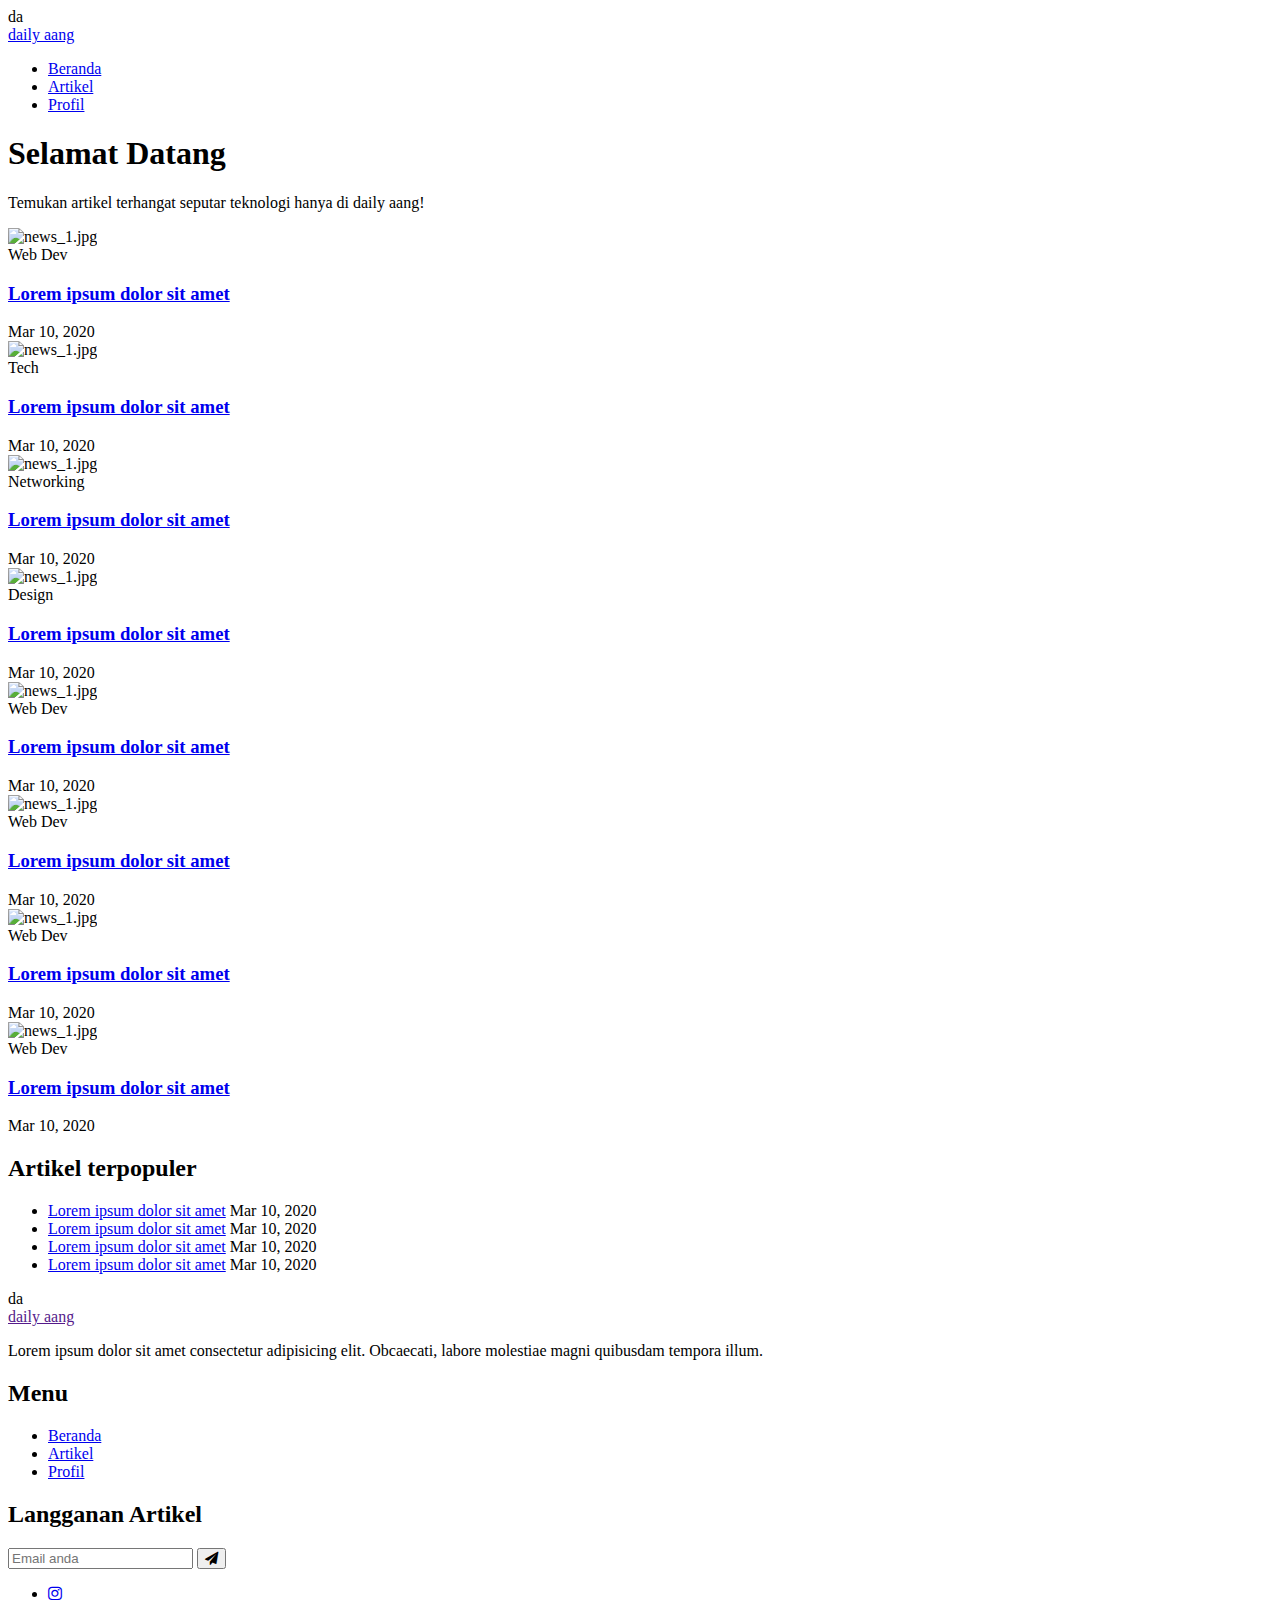
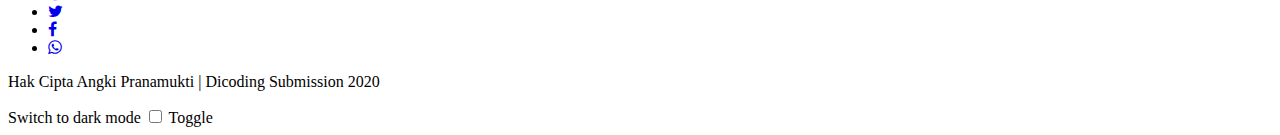
==== index.html @ bca81625 "fix link footer nav" ====
<!DOCTYPE html>
<html lang="en">

<head>
    <meta charset="UTF-8">
    <meta name="viewport" content="width=device-width, initial-scale=1.0">
    <link rel="shortcut icon" href="img/logo.png">
    <link rel="stylesheet" href="css/style.css">
    <link href="https://stackpath.bootstrapcdn.com/font-awesome/4.7.0/css/font-awesome.min.css" rel="stylesheet" integrity="sha384-wvfXpqpZZVQGK6TAh5PVlGOfQNHSoD2xbE+QkPxCAFlNEevoEH3Sl0sibVcOQVnN" crossorigin="anonymous">

    <title>Submission Angki</title>
</head>

<body>

    <header>
        <div class="container">
            <div id="header-brand">
                <div class="logo-text">
                    da
                </div>
                <a href="index.html">daily<span id="aang"> aang</span></a>
            </div>
            <nav>
                <ul>
                    <li><a href="index.html" id="active">Beranda</a></li>
                    <li><a href="article.html">Artikel</a></li>
                    <li><a href="profile.html">Profil</a></li>
                </ul>
                <div class="clear"></div>
            </nav>
        </div>
    </header>
    <div class="banner">
        <div class="filter-banner"></div>
        <div class="container">
            <div class="banner-content">
                <h1>Selamat Datang</h1>
                <p>Temukan artikel terhangat seputar teknologi hanya di daily aang!</p>
                <!-- Scroll down animation -->
                <div class="scroll-down2"></div>
            </div>
        </div>
    </div>
    <main>
        <div class="container">
            <div id="content">
                <div class="wrapper">
                    <article class="card">
                        <div class="card-img-wrapper">
                            <img src="img/news_1.jpg" alt="news_1.jpg">
                        </div>
                        <div class="card-body">
                            <div class="article-cat">
                                Web Dev
                            </div>
                            <div class="card-content">
                                <h3>
                                    <a href="single.html" class="article-link">
                                        Lorem ipsum dolor sit amet
                                    </a>
                                </h3>
                                <span class="date">Mar 10, 2020</span>
                            </div>
                        </div>
                    </article>
                    <article class="card">
                        <div class="card-img-wrapper">
                            <img src="img/news_1.jpg" alt="news_1.jpg">
                        </div>
                        <div class="card-body">
                            <div class="article-cat">
                                Tech
                            </div>
                            <div class="card-content">
                                <h3>
                                    <a href="single.html" class="article-link">
                                        Lorem ipsum dolor sit amet
                                    </a>
                                </h3>
                                <span class="date">Mar 10, 2020</span>
                            </div>
                        </div>
                    </article>
                    <article class="card">
                        <div class="card-img-wrapper">
                            <img src="img/news_1.jpg" alt="news_1.jpg">
                        </div>
                        <div class="card-body">
                            <div class="article-cat">
                                Networking
                            </div>
                            <div class="card-content">
                                <h3>
                                    <a href="single.html" class="article-link">
                                        Lorem ipsum dolor sit amet
                                    </a>
                                </h3>
                                <span class="date">Mar 10, 2020</span>
                            </div>
                        </div>
                    </article>
                    <article class="card">
                        <div class="card-img-wrapper">
                            <img src="img/news_1.jpg" alt="news_1.jpg">
                        </div>
                        <div class="card-body">
                            <div class="article-cat">
                                Design
                            </div>
                            <div class="card-content">
                                <h3>
                                    <a href="single.html" class="article-link">
                                        Lorem ipsum dolor sit amet
                                    </a>
                                </h3>
                                <span class="date">Mar 10, 2020</span>
                            </div>
                        </div>
                    </article>
                    <article class="card">
                        <div class="card-img-wrapper">
                            <img src="img/news_1.jpg" alt="news_1.jpg">
                        </div>
                        <div class="card-body">
                            <div class="article-cat">
                                Web Dev
                            </div>
                            <div class="card-content">
                                <h3>
                                    <a href="single.html" class="article-link">
                                        Lorem ipsum dolor sit amet
                                    </a>
                                </h3>
                                <span class="date">Mar 10, 2020</span>
                            </div>
                        </div>
                    </article>
                    <article class="card">
                        <div class="card-img-wrapper">
                            <img src="img/news_1.jpg" alt="news_1.jpg">
                        </div>
                        <div class="card-body">
                            <div class="article-cat">
                                Web Dev
                            </div>
                            <div class="card-content">
                                <h3>
                                    <a href="single.html" class="article-link">
                                        Lorem ipsum dolor sit amet
                                    </a>
                                </h3>
                                <span class="date">Mar 10, 2020</span>
                            </div>
                        </div>
                    </article>
                    <article class="card">
                        <div class="card-img-wrapper">
                            <img src="img/news_1.jpg" alt="news_1.jpg">
                        </div>
                        <div class="card-body">
                            <div class="article-cat">
                                Web Dev
                            </div>
                            <div class="card-content">
                                <h3>
                                    <a href="single.html" class="article-link">
                                        Lorem ipsum dolor sit amet
                                    </a>
                                </h3>
                                <span class="date">Mar 10, 2020</span>
                            </div>
                        </div>
                    </article>
                    <article class="card">
                        <div class="card-img-wrapper">
                            <img src="img/news_1.jpg" alt="news_1.jpg">
                        </div>
                        <div class="card-body">
                            <div class="article-cat">
                                Web Dev
                            </div>
                            <div class="card-content">
                                <h3>
                                    <a href="single.html" class="article-link">
                                        Lorem ipsum dolor sit amet
                                    </a>
                                </h3>
                                <span class="date">Mar 10, 2020</span>
                            </div>
                        </div>
                    </article>
                </div>
            </div>
            <aside>
                <div class=" card ">
                    <div class="heading ">
                        <div class="vert-line "></div>
                        <h2>Artikel terpopuler</h2>
                    </div>
                    <ul>
                        <li>
                            <a href="single.html">Lorem ipsum dolor sit amet</a>
                            <span class="date">Mar 10, 2020</span>
                        </li>
                        <li>
                            <a href="single.html">Lorem ipsum dolor sit amet</a>
                            <span class="date">Mar 10, 2020</span>
                        </li>
                        <li>
                            <a href="single.html">Lorem ipsum dolor sit amet</a>
                            <span class="date">Mar 10, 2020</span>
                        </li>
                        <li>
                            <a href="single.html">Lorem ipsum dolor sit amet</a>
                            <span class="date">Mar 10, 2020</span>
                        </li>
                    </ul>
                </div>
            </aside>
        </div>
    </main>
    <footer>
        <div class="container">
            <div class="block-footer">
                <div class="logo-text">
                    da
                </div>
                <a href="">daily<span id="aang"> aang</span></a>
                <p>
                    Lorem ipsum dolor sit amet consectetur adipisicing elit. Obcaecati, labore molestiae magni quibusdam tempora illum.
                </p>
            </div>
            <div class="block-footer">
                <h2>Menu</h2>
                <ul>
                    <li><a href="index.html">Beranda</a></li>
                    <li><a href="article.html">Artikel</a></li>
                    <li><a href="profile.html">Profil</a></li>
                </ul>
            </div>
            <div class="block-footer">
                <h2>
                    Langganan Artikel
                </h2>
                <form action="">
                    <input type="text" placeholder="Email anda">
                    <button type="submit">
                        <i class="fa fa-paper-plane"></i>
                    </button>
                </form>
                <ul id="menu-socmed">
                    <li>
                        <a href="https://www.instagram.com/ini_aang/"><i class="fa fa-instagram"></i></a>
                    </li>
                    <li>
                        <a href="https://twitter.com/swengkie"><i class="fa fa-twitter"></i></a>
                    </li>
                    <li>
                        <a href="https://web.facebook.com/swengkie88/"><i class="fa fa-facebook"></i></a>
                    </li>
                    <li>
                        <a href="https://api.whatsapp.com/send?phone=6283867843497&text=Halo%20Angki!"><i class="fa fa-whatsapp"></i></a>
                    </li>
                </ul>
            </div>
        </div>
        <div class="container" id="copy">
            <p>
                Hak Cipta Angki Pranamukti | Dicoding Submission 2020
            </p>
        </div>
    </footer>
    <div class="dark-mode-switcher">
        <span>Switch to dark mode</span>
        <input class="container_toggle" type="checkbox" id="switch" name="mode">
        <label for="switch">Toggle</label>
    </div>
    <script src="js/main.js"></script>
</body>

</html>
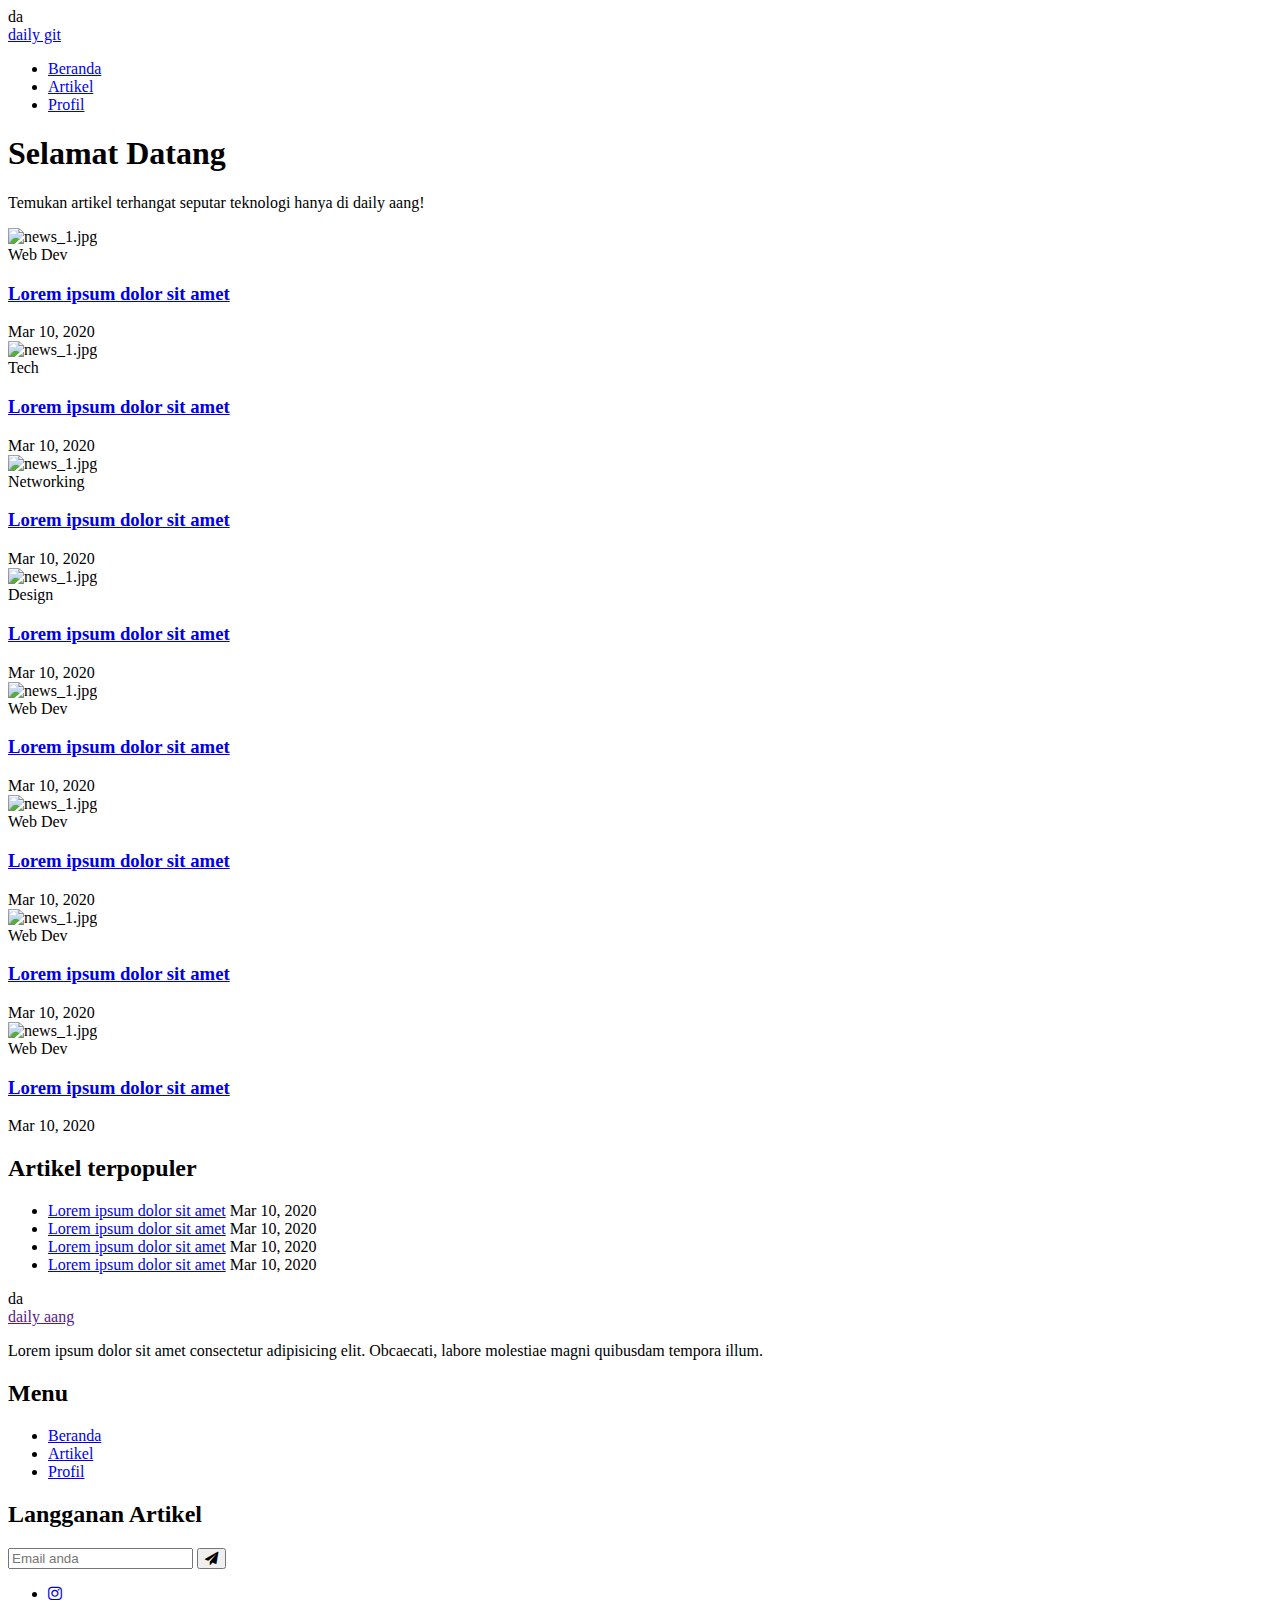
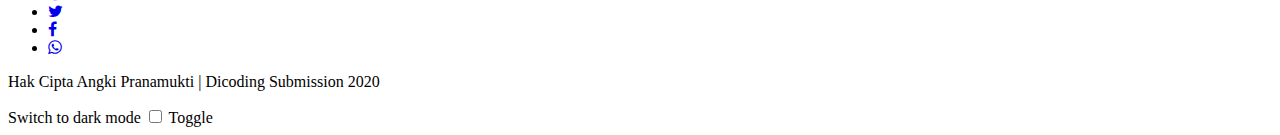
==== commit b3622b02: "Ganti judul web" ====
--- a/index.html
+++ b/index.html
@@ -19,7 +19,7 @@
                 <div class="logo-text">
                     da
                 </div>
-                <a href="index.html">daily<span id="aang"> aang</span></a>
+                <a href="index.html">daily<span id="aang"> git</span></a>
             </div>
             <nav>
                 <ul>
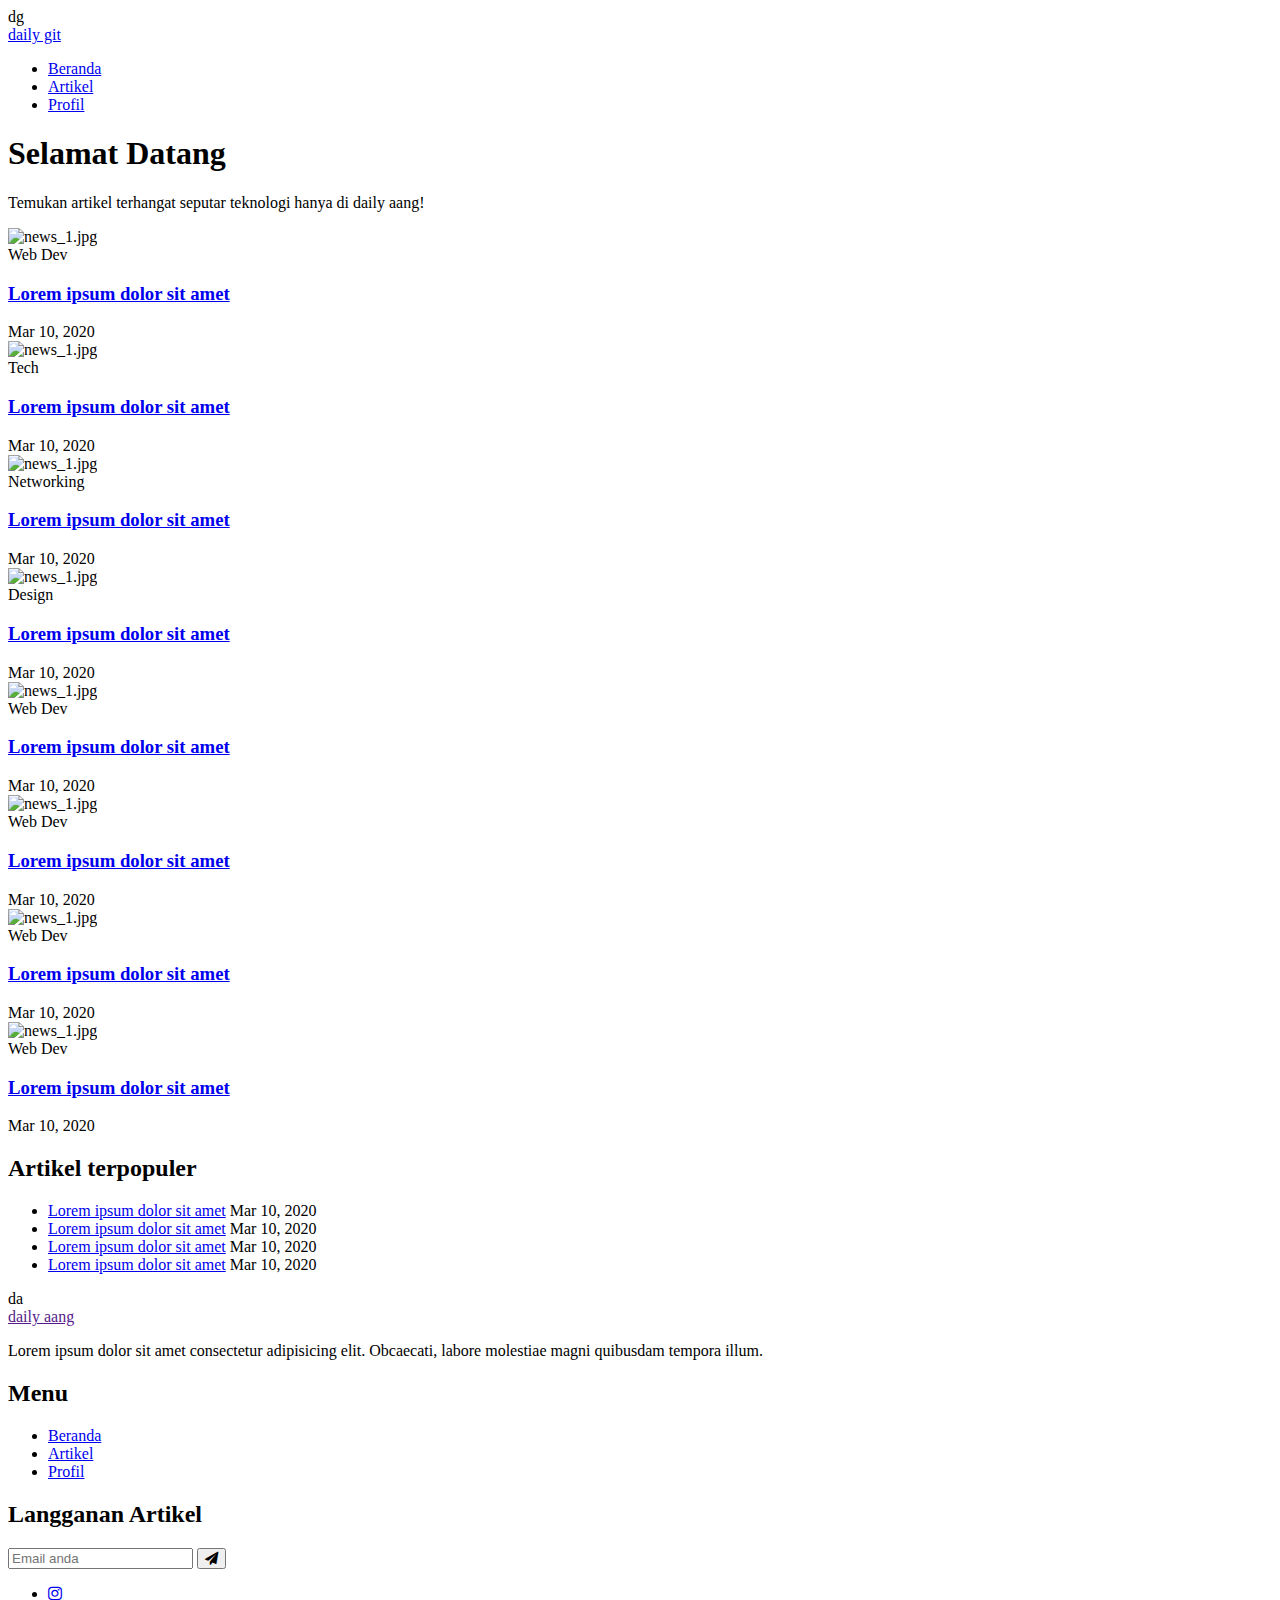
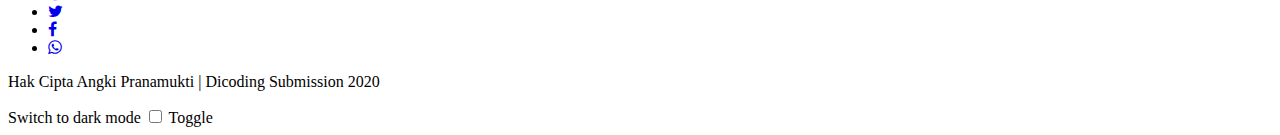
==== commit 1f90164a: "ubah judul halaman artikel" ====
--- a/index.html
+++ b/index.html
@@ -17,7 +17,7 @@
         <div class="container">
             <div id="header-brand">
                 <div class="logo-text">
-                    da
+                    dg
                 </div>
                 <a href="index.html">daily<span id="aang"> git</span></a>
             </div>
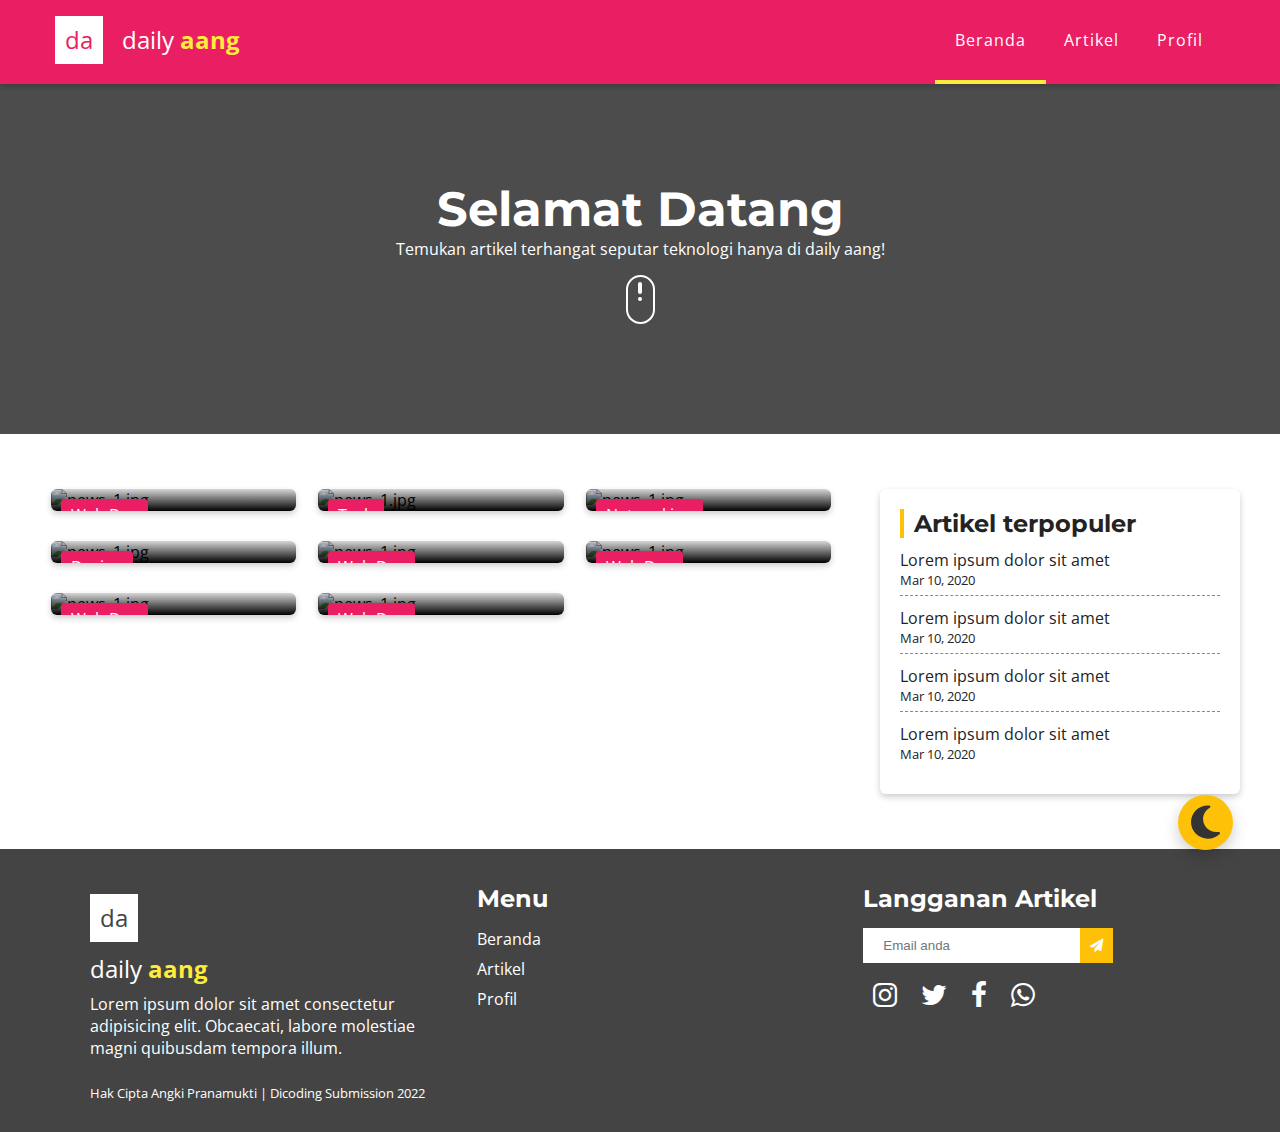
==== commit 41f0154b: "Update to v1.2" ====
--- a/index.html
+++ b/index.html
@@ -17,12 +17,16 @@
         <div class="container">
             <div id="header-brand">
                 <div class="logo-text">
-                    dg
-                </div>
-                <a href="index.html">daily<span id="aang"> git</span></a>
+                    da
+                </div>
+                <a href="index.html">daily<span id="aang"> aang</span></a>
             </div>
             <nav>
                 <ul>
+                    <li class="dark-mode-switcher">
+                        <input class="container_toggle" type="checkbox" id="switch" name="mode">
+                        <label for="switch">Toggle</label>
+                    </li>
                     <li><a href="index.html" id="active">Beranda</a></li>
                     <li><a href="article.html">Artikel</a></li>
                     <li><a href="profile.html">Profil</a></li>
@@ -251,31 +255,26 @@
                 </form>
                 <ul id="menu-socmed">
                     <li>
-                        <a href="https://www.instagram.com/ini_aang/"><i class="fa fa-instagram"></i></a>
-                    </li>
-                    <li>
-                        <a href="https://twitter.com/swengkie"><i class="fa fa-twitter"></i></a>
+                        <a href="https://www.instagram.com/angkiprana/"><i class="fa fa-instagram"></i></a>
+                    </li>
+                    <li>
+                        <a href="https://twitter.com/angkiprana88"><i class="fa fa-twitter"></i></a>
                     </li>
                     <li>
                         <a href="https://web.facebook.com/swengkie88/"><i class="fa fa-facebook"></i></a>
                     </li>
                     <li>
-                        <a href="https://api.whatsapp.com/send?phone=6283867843497&text=Halo%20Angki!"><i class="fa fa-whatsapp"></i></a>
+                        <a href="https://api.whatsapp.com/send?phone=6285157878611&text=Halo%20Angki!"><i class="fa fa-whatsapp"></i></a>
                     </li>
                 </ul>
             </div>
         </div>
         <div class="container" id="copy">
             <p>
-                Hak Cipta Angki Pranamukti | Dicoding Submission 2020
+                Hak Cipta Angki Pranamukti | Dicoding Submission 2022
             </p>
         </div>
     </footer>
-    <div class="dark-mode-switcher">
-        <span>Switch to dark mode</span>
-        <input class="container_toggle" type="checkbox" id="switch" name="mode">
-        <label for="switch">Toggle</label>
-    </div>
     <script src="js/main.js"></script>
 </body>
 
--- a/css/style.css
+++ b/css/style.css
@@ -0,0 +1,925 @@
+@import url('https://fonts.googleapis.com/css?family=Montserrat:700|Open+Sans&display=swap');
+* {
+    margin: 0;
+    padding: 0;
+}
+
+.clear {
+    clear: both;
+}
+
+body {
+    font-family: 'Open Sans', sans-serif;
+}
+
+
+/* Switch to dark mode start */
+
+h1 {
+    color: var(--lightColor);
+}
+
+html {
+    background: var(--lightBg);
+    --lightBtn: #ffc107;
+    --lightBg: #fff;
+    --lightColor: #232323;
+}
+
+html[data-theme='dark'] {
+    background: var(--lightBg);
+    --lightBtn: #e91e63;
+    --lightBg: #232323;
+    --lightColor: #fff;
+}
+
+.dark-mode-switcher {
+    position: fixed;
+    bottom: 50px;
+    right: 50px;
+    z-index: 3;
+}
+
+.dark-mode-switcher span {
+    text-shadow: 0 0 10px #fff;
+    margin: -10px 0px;
+    font-size: 11pt;
+    color: var(--lightColor);
+}
+
+.dark-mode-switcher input[type=checkbox] {
+    height: 0;
+    width: 0;
+    visibility: hidden;
+}
+
+.dark-mode-switcher label {
+    cursor: pointer;
+    text-indent: -9999px;
+    width: 55px;
+    height: 55px;
+    background: var(--lightBtn);
+    box-shadow: 0px 6px 15px rgba(0, 0, 0, 0.2);
+    margin: 0 auto;
+    display: flex;
+    justify-content: center;
+    align-items: center;
+    border-radius: 100px;
+    position: relative;
+}
+
+.dark-mode-switcher label:after {
+    content: '';
+    background: url('../img/moon-solid.svg') no-repeat;
+    background-size: 60%;
+    background-position: center;
+    width: 48px;
+    height: 48px;
+    transition: cubic-bezier(0.68, -0.55, 0.27, 1.55) 320ms;
+}
+
+.dark-mode-switcher input:checked+label:after {
+    content: '';
+    background: url('../img/lightbulb.svg') no-repeat;
+    background-size: 60%;
+    background-position: center;
+}
+
+html.transition,
+html.transition *,
+html.transition *:before,
+html.transition *:after {
+    transition: cubic-bezier(0.68, -0.55, 0.27, 1.55) 420ms !important;
+    transition-delay: 0 !important;
+}
+
+
+/* Switch to dark mode stop */
+
+h1,
+h2,
+h3,
+h4,
+h5,
+h6 {
+    font-family: 'Montserrat', sans-serif;
+    color: var(--lightColor);
+}
+
+header {
+    position: relative;
+    box-shadow: 0px 3px 6px rgba(0, 0, 0, 0.2);
+    background: #E91E63;
+    color: #fff;
+    line-height: 80px;
+    width: 100%;
+    margin: 0 auto;
+}
+
+.container {
+    padding: 0 40px;
+    display: flex;
+    flex-direction: row;
+}
+
+.wrapper {
+    display: flex;
+    flex-wrap: wrap;
+    justify-content: flex-start;
+}
+
+header a {
+    text-decoration: none;
+    color: inherit;
+}
+
+#header-brand,
+nav {
+    flex-basis: 50%;
+}
+
+.logo-text {
+    background: #fff;
+    color: #e91e63;
+    display: inline-block;
+    text-align: center;
+    font-size: 1.5em;
+    line-height: 48px;
+    height: 48px;
+    width: 48px;
+    margin: 0 15px;
+    transition: 0.3s all;
+}
+
+#header-brand:hover .logo-text {
+    transform: rotate(15deg);
+}
+
+#header-brand a {
+    font-size: 1.5em;
+}
+
+#aang {
+    color: #FFEB3B!important;
+    font-weight: bold;
+}
+
+nav ul {
+    float: right;
+    padding: 0 20px;
+}
+
+nav ul li {
+    display: inline-block;
+    margin: 0px -3px;
+}
+
+#active {
+    border-bottom: 4px solid #FFEB3B;
+}
+
+nav ul li a {
+    padding: 0 20px;
+    letter-spacing: 1px;
+    display: inline-block;
+    transition: 0.3s all;
+}
+
+nav ul li a:hover {
+    border-bottom: 4px solid #FBC02D;
+}
+
+@media(max-width: 768px) {
+    header .container {
+        padding: 0px;
+    }
+    .container {
+        flex-direction: column;
+        padding: 0 10px;
+    }
+    #header-brand,
+    nav {
+        flex-basis: 100%;
+        text-align: center;
+    }
+    header nav {
+        background: #C2185B;
+        line-height: 60px;
+    }
+    nav ul {
+        float: none;
+        margin: auto;
+    }
+}
+
+.banner {
+    position: relative;
+    background: url('../img/news_1.jpg') no-repeat;
+    background-size: cover;
+    width: 100%;
+    height: 350px;
+    color: #fff;
+    overflow: hidden;
+}
+
+.banner form input {
+    padding: 10px 20px;
+    margin: 10px 0px;
+    border: 0px;
+}
+
+.banner form button {
+    border: 0px;
+    background: #FFC107;
+    color: #fff;
+    padding: 10px;
+    margin: -4px;
+    transition: 0.3s all;
+}
+
+.banner form button:hover {
+    background: #FF8F00;
+}
+
+.filter-banner {
+    position: absolute;
+    top: 0;
+    background: rgba(0, 0, 0, 0.7);
+    width: 100%;
+    height: 100%;
+    z-index: 1;
+}
+
+.banner .container {
+    align-items: center;
+    width: 100%;
+    height: 100%;
+    padding: 0px;
+}
+
+.banner-content {
+    position: relative;
+    flex: 1;
+    padding: 0 80px;
+    text-align: center;
+    z-index: 2;
+}
+
+.banner h1 {
+    font-size: 3em;
+    color: #fff;
+}
+
+
+/* Scroll down animation */
+
+.scroll-down2 {
+    width: 25px;
+    height: 45px;
+    border: 2px solid #fff;
+    border-radius: 50px;
+    cursor: pointer;
+    position: relative;
+    overflow: hidden;
+    margin: 15px auto;
+}
+
+.scroll-down2:before {
+    content: "";
+    position: absolute;
+    left: 50%;
+    top: 20px;
+    width: 4px;
+    height: 4px;
+    border-radius: 100%;
+    transform: translateX(-50%);
+    background: #fff;
+    animation: scrollDown2 1.5s ease infinite;
+}
+
+.scroll-down2:after {
+    content: "";
+    position: absolute;
+    left: 50%;
+    top: 5px;
+    width: 4px;
+    height: 12px;
+    border-radius: 3px;
+    transform: translateX(-50%);
+    background: #fff;
+}
+
+@keyframes scrollDown2 {
+    0% {
+        transform: translate(-50%, 0px);
+        opacity: 0;
+    }
+    50% {
+        transform: translate(-50%, 8px);
+        opacity: 1;
+    }
+    100% {
+        transform: translate(-50%, 16px);
+        opacity: 0;
+    }
+}
+
+@media (max-width: 768px) {
+    .banner .container {
+        flex-direction: row;
+    }
+    .banner-content {
+        padding: 0 40px;
+    }
+}
+
+main {
+    padding: 40px 0px;
+}
+
+#content {
+    flex-basis: 70%;
+}
+
+article.card {
+    flex-basis: 29.2%;
+    flex-shrink: 1;
+    overflow: hidden;
+    margin: 15px 11px;
+    padding: 0px;
+    position: relative;
+}
+
+@media(max-width: 768px) {
+    #content {
+        flex-basis: 100%;
+    }
+    article.card {
+        flex-basis: 44%;
+    }
+}
+
+@media(max-width: 500px) {
+    article.card {
+        flex-basis: 100%;
+    }
+}
+
+.article-cat {
+    position: absolute;
+    display: inline-flex;
+    flex-shrink: 1;
+    flex-basis: 0%;
+    background: #E91E63;
+    border-radius: 4px;
+    padding: 5px 10px;
+    margin: 10px;
+    top: 0;
+}
+
+.card-img-wrapper {
+    position: relative;
+    z-index: -1;
+}
+
+.card-img-wrapper img {
+    height: auto;
+    width: 100%;
+    transition: 0.3s all;
+}
+
+article.card:hover .card-img-wrapper img {
+    transform: scale(1.5);
+}
+
+.card {
+    box-shadow: 0 3px 6px rgba(0, 0, 0, 0.2);
+    padding: 20px;
+    border-radius: 6px;
+}
+
+article.card .card-body {
+    display: flex;
+    background: linear-gradient(to top, black, #00000029);
+    color: #fff;
+    position: absolute;
+    top: 0;
+    left: 0;
+    z-index: 2;
+    width: 100%;
+    height: 100%;
+    align-items: flex-end;
+}
+
+.card-content {
+    flex: 1;
+    padding: 20px;
+}
+
+.card-body h3 .article-link,
+.card-body h1 .article-link {
+    margin-block-start: 0;
+    margin-block-end: 0;
+    color: #fff;
+    text-decoration: none;
+    transition: 0.3s all;
+}
+
+.card:hover .article-link {
+    cursor: pointer;
+    color: #FBC02D;
+}
+
+.date {
+    margin: 5px 0px;
+}
+
+
+/* Pagination start */
+
+.pagination {
+    margin: 20px 0px;
+    flex-basis: 100%;
+    text-align: center;
+}
+
+.pagination ul {
+    float: none;
+}
+
+.pagination ul li {
+    margin: 0px;
+}
+
+.pagination ul li a {
+    display: inline-block;
+    width: 48px;
+    height: 48px;
+    line-height: 48px;
+    border: 1px solid #333;
+    border-radius: 50%;
+    text-decoration: none;
+    padding: 0px;
+    text-align: center;
+    color: var(--lightColor);
+    transition: 0.3s all;
+}
+
+.pagination ul li a:hover,
+#active-page {
+    background: #FF8F00;
+    color: #fff;
+    border: 0px;
+}
+
+
+/* Pagination stop */
+
+
+/* Bread crumb start */
+
+.bread-crumb {
+    background: #c2185b;
+    box-shadow: 0px 2px 6px rgba(0, 0, 0, 0.2);
+    color: #fff;
+    line-height: 60px;
+    text-align: center;
+}
+
+.bread-crumb ul li a {
+    color: inherit;
+    text-decoration: none;
+}
+
+.bread-crumb ul li a:hover {
+    color: #ffeb3b;
+    border-bottom: 0px;
+    text-decoration: underline;
+}
+
+#active-link {
+    font-weight: bold;
+    color: #ffeb3b;
+    text-decoration: underline;
+}
+
+@media(max-width: 568px) {
+    .bread-crumb {
+        line-height: 40px;
+    }
+}
+
+
+/* Bread crumb stop */
+
+
+/* Detail article start */
+
+#detail-article article.card {
+    flex-basis: 100%;
+    height: 450px;
+}
+
+#detail-article .card-body h1 {
+    color: #FBC02D;
+}
+
+.article-info {
+    margin: 10px 0px;
+}
+
+#detail-article .card-content i {
+    padding: 0 10px;
+}
+
+#article-content {
+    color: var(--lightColor);
+    margin: 15px 11px;
+}
+
+#article-content p {
+    margin: 20px 0px;
+}
+
+#share-article {
+    margin: 15px 11px;
+    text-align: center;
+}
+
+#share-article ul {
+    margin: 20px 0px;
+}
+
+#share-article ul li {
+    display: inline-block;
+    margin: 0 5px;
+}
+
+#share-article ul li a {
+    display: inline-block;
+    color: #fff;
+    text-decoration: none;
+    padding: 10px;
+    width: 32px;
+    height: 32px;
+    border-radius: 50%;
+    line-height: 32px;
+    transition: 0.3s all;
+}
+
+#share-article ul li:nth-child(1) a {
+    background: steelblue;
+}
+
+#share-article ul li:nth-child(1) a:hover {
+    background: #446784;
+}
+
+#share-article ul li:nth-child(2) a {
+    background: deepskyblue;
+}
+
+#share-article ul li:nth-child(2) a:hover {
+    background: #269fc7;
+}
+
+#share-article ul li:nth-child(3) a {
+    background: limegreen;
+}
+
+#share-article ul li:nth-child(3) a:hover {
+    background: #4CAF50;
+}
+
+#share-article ul li a i {
+    font-size: 1.3em;
+}
+
+@media(max-width: 768px) {
+    #detail-article article.card {
+        height: auto;
+    }
+}
+
+
+/* Detail article stop */
+
+.heading {
+    display: flex;
+    flex-direction: row;
+}
+
+.vert-line {
+    /* display: inline-block; */
+    height: auto;
+    width: 10px;
+    border-right: 4px solid #FFC107;
+}
+
+.heading h2 {
+    padding: 0 10px;
+}
+
+aside {
+    flex-basis: 30%;
+    margin: 15px 0px;
+}
+
+aside .date {
+    color: var(--lightColor);
+    display: block;
+    margin: 0px;
+    font-size: 10pt;
+}
+
+aside .card {
+    padding: 20px 10px;
+}
+
+@media(max-width: 768px) {
+    aside {
+        flex-basis: 100%;
+    }
+}
+
+aside ul {
+    list-style: none;
+}
+
+aside ul li {
+    padding: 6px 0px;
+    margin: 5px 10px;
+    border-bottom: 1px dashed #888;
+}
+
+aside ul li:last-child {
+    border-bottom: 0px;
+}
+
+aside ul li a {
+    color: var(--lightColor);
+    text-decoration: none;
+    transition: 0.3s all;
+}
+
+aside ul li a:hover {
+    color: #FFC107;
+}
+
+footer {
+    background: #444;
+    padding: 20px;
+}
+
+footer .logo-text {
+    display: block;
+    margin: 10px 0px;
+    color: #444;
+}
+
+.block-footer {
+    color: #fff;
+    flex-basis: 33%;
+    margin: 15px 0px;
+    padding: 0 30px;
+}
+
+.block-footer>.logo-text+a {
+    font-size: 1.5em;
+    color: inherit;
+    text-decoration: none;
+    display: block;
+    margin: 8px 0px;
+}
+
+.block-footer h2 {
+    color: #fff;
+    margin: 0 0 15px 0;
+}
+
+.block-footer ul li {
+    list-style: none;
+    margin: 8px 0px;
+}
+
+.block-footer ul li a {
+    color: inherit;
+    text-decoration: none;
+}
+
+footer form input {
+    padding: 10px 20px;
+    border: 0px;
+    /* margin: 5px; */
+}
+
+footer form button {
+    border: 0px;
+    background: #FFC107;
+    color: #fff;
+    padding: 10px;
+    margin: -4px;
+    transition: 0.3s all;
+}
+
+footer form button:hover {
+    background: #FF8F00;
+}
+
+footer #menu-socmed {
+    margin: 10px 0px;
+}
+
+footer #menu-socmed li {
+    display: inline-block;
+    padding: 0 10px;
+}
+
+footer #menu-socmed li a i {
+    font-size: 1.75em!important;
+    transition: 0.3s all;
+}
+
+footer #menu-socmed li a:hover i {
+    color: #ffc107;
+}
+
+#copy {
+    margin: 10px 0px;
+    padding: 0 70px;
+    color: #fff;
+    font-size: 10pt;
+}
+
+@media(max-width: 768px) {
+    .block-footer,
+    #copy {
+        padding: 0px;
+    }
+}
+
+#profile-page .container {
+    justify-content: center;
+}
+
+#profile-page #content {
+    flex-basis: 80%;
+}
+
+#profile-page .card {
+    padding: 0px;
+    text-align: center;
+}
+
+#profile-page .wrapper {
+    flex-wrap: nowrap;
+}
+
+#big-cover {
+    padding: 0 10px;
+}
+
+.profile-cover {
+    background: url('../img/news_1.jpg') no-repeat;
+    background-size: cover;
+    height: 350px;
+    width: 100%;
+    position: relative;
+    display: flex;
+    align-items: center;
+    justify-content: center;
+}
+
+.profile-name {
+    padding: 20px 0px;
+    color: var(--lightColor);
+}
+
+.avatar {
+    position: absolute;
+    bottom: -19px;
+    margin: auto;
+    z-index: 2;
+    flex: 1;
+}
+
+.avatar img {
+    border: 4px solid #E91E63;
+    border-radius: 50%;
+    height: 150px;
+}
+
+aside.some-info {
+    flex-basis: 30%;
+    padding: 0px 10px;
+}
+
+aside.some-info ul li {
+    margin: 0px;
+}
+
+#profile-container .card {
+    text-align: left!important;
+    padding: 20px;
+    margin: 10px 0px;
+    color: var(--lightColor);
+}
+
+#profile-content {
+    padding: 0 10px;
+    flex-basis: 68%;
+    margin: 15px 0px;
+}
+
+#profile-page .card-body {
+    padding: 10px;
+}
+
+#skill-wrapper {
+    margin: 20px 0px 0px 0px;
+}
+
+.block-skill {
+    flex-basis: 15%;
+    text-align: center;
+}
+
+.block-skill img {
+    height: 60px;
+}
+
+.block-portfolio {
+    color: var(--lightColor);
+    overflow: hidden;
+    flex-basis: 29.2%;
+    margin: 5px;
+    text-align: center;
+}
+
+.block-portfolio a {
+    color: inherit;
+    font-size: 10pt;
+    text-decoration: none;
+}
+
+.card-portfolio {
+    height: 100px;
+}
+
+.card-portfolio img {
+    height: 100%;
+    width: auto;
+    margin: 0 auto;
+}
+
+#pencapaian ul li,
+#pendidikan ul {
+    list-style: none;
+}
+
+#pencapaian ul li,
+#pendidikan ul li {
+    border-bottom: 1px dashed #888;
+    font-size: 1.2em;
+    margin: 10px 0px;
+}
+
+#pencapaian .waktu-pencapaiaan,
+#pendidikan .school-period {
+    display: block;
+    font-size: 11pt;
+    margin: 5px 0px;
+}
+
+#alamat {
+    padding: 0px!important;
+}
+
+#alamat .heading {
+    padding: 20px;
+}
+
+#alamat .card-body {
+    padding: 0px 25px 20px 25px;
+}
+
+#alamat iframe {
+    width: 100%;
+    height: 200px;
+}
+
+@media(max-width: 768px) {
+    aside.some-info,
+    #profile-content {
+        flex-basis: 100%;
+    }
+    #profile-page .wrapper {
+        flex-wrap: wrap;
+    }
+}
+
+@media(max-width: 500px) {
+    .block-skill {
+        flex-basis: 25%;
+    }
+}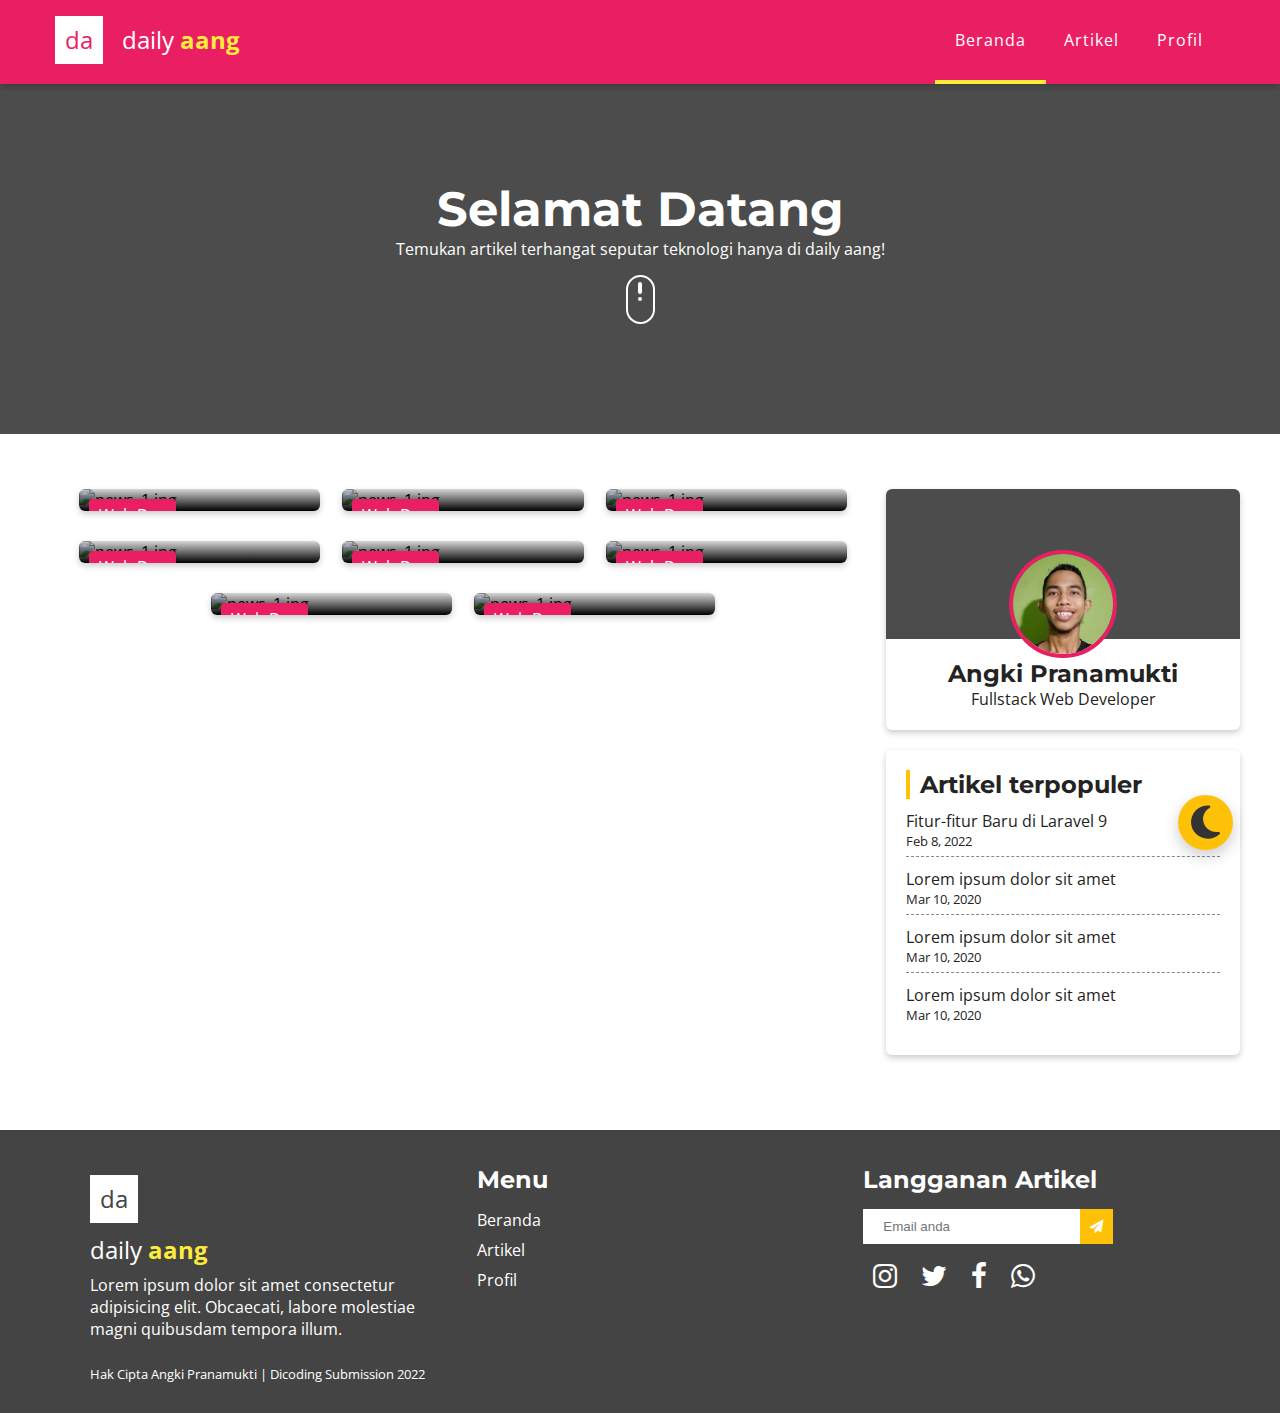
==== commit bdcc57b9: "Work for some minor changes" ====
--- a/index.html
+++ b/index.html
@@ -61,151 +61,164 @@
                             <div class="card-content">
                                 <h3>
                                     <a href="single.html" class="article-link">
-                                        Lorem ipsum dolor sit amet
-                                    </a>
-                                </h3>
-                                <span class="date">Mar 10, 2020</span>
-                            </div>
-                        </div>
-                    </article>
-                    <article class="card">
-                        <div class="card-img-wrapper">
-                            <img src="img/news_1.jpg" alt="news_1.jpg">
-                        </div>
-                        <div class="card-body">
-                            <div class="article-cat">
-                                Tech
-                            </div>
-                            <div class="card-content">
-                                <h3>
-                                    <a href="single.html" class="article-link">
-                                        Lorem ipsum dolor sit amet
-                                    </a>
-                                </h3>
-                                <span class="date">Mar 10, 2020</span>
-                            </div>
-                        </div>
-                    </article>
-                    <article class="card">
-                        <div class="card-img-wrapper">
-                            <img src="img/news_1.jpg" alt="news_1.jpg">
-                        </div>
-                        <div class="card-body">
-                            <div class="article-cat">
-                                Networking
-                            </div>
-                            <div class="card-content">
-                                <h3>
-                                    <a href="single.html" class="article-link">
-                                        Lorem ipsum dolor sit amet
-                                    </a>
-                                </h3>
-                                <span class="date">Mar 10, 2020</span>
-                            </div>
-                        </div>
-                    </article>
-                    <article class="card">
-                        <div class="card-img-wrapper">
-                            <img src="img/news_1.jpg" alt="news_1.jpg">
-                        </div>
-                        <div class="card-body">
-                            <div class="article-cat">
-                                Design
-                            </div>
-                            <div class="card-content">
-                                <h3>
-                                    <a href="single.html" class="article-link">
-                                        Lorem ipsum dolor sit amet
-                                    </a>
-                                </h3>
-                                <span class="date">Mar 10, 2020</span>
-                            </div>
-                        </div>
-                    </article>
-                    <article class="card">
-                        <div class="card-img-wrapper">
-                            <img src="img/news_1.jpg" alt="news_1.jpg">
-                        </div>
-                        <div class="card-body">
-                            <div class="article-cat">
-                                Web Dev
-                            </div>
-                            <div class="card-content">
-                                <h3>
-                                    <a href="single.html" class="article-link">
-                                        Lorem ipsum dolor sit amet
-                                    </a>
-                                </h3>
-                                <span class="date">Mar 10, 2020</span>
-                            </div>
-                        </div>
-                    </article>
-                    <article class="card">
-                        <div class="card-img-wrapper">
-                            <img src="img/news_1.jpg" alt="news_1.jpg">
-                        </div>
-                        <div class="card-body">
-                            <div class="article-cat">
-                                Web Dev
-                            </div>
-                            <div class="card-content">
-                                <h3>
-                                    <a href="single.html" class="article-link">
-                                        Lorem ipsum dolor sit amet
-                                    </a>
-                                </h3>
-                                <span class="date">Mar 10, 2020</span>
-                            </div>
-                        </div>
-                    </article>
-                    <article class="card">
-                        <div class="card-img-wrapper">
-                            <img src="img/news_1.jpg" alt="news_1.jpg">
-                        </div>
-                        <div class="card-body">
-                            <div class="article-cat">
-                                Web Dev
-                            </div>
-                            <div class="card-content">
-                                <h3>
-                                    <a href="single.html" class="article-link">
-                                        Lorem ipsum dolor sit amet
-                                    </a>
-                                </h3>
-                                <span class="date">Mar 10, 2020</span>
-                            </div>
-                        </div>
-                    </article>
-                    <article class="card">
-                        <div class="card-img-wrapper">
-                            <img src="img/news_1.jpg" alt="news_1.jpg">
-                        </div>
-                        <div class="card-body">
-                            <div class="article-cat">
-                                Web Dev
-                            </div>
-                            <div class="card-content">
-                                <h3>
-                                    <a href="single.html" class="article-link">
-                                        Lorem ipsum dolor sit amet
-                                    </a>
-                                </h3>
-                                <span class="date">Mar 10, 2020</span>
+                                        Fitur-fitur Baru di Laravel 9
+                                    </a>
+                                </h3>
+                                <span class="date">Feb 8, 2022</span>
+                            </div>
+                        </div>
+                    </article>
+                    <article class="card">
+                        <div class="card-img-wrapper">
+                            <img src="img/news_1.jpg" alt="news_1.jpg">
+                        </div>
+                        <div class="card-body">
+                            <div class="article-cat">
+                                Web Dev
+                            </div>
+                            <div class="card-content">
+                                <h3>
+                                    <a href="single.html" class="article-link">
+                                        Fitur-fitur Baru di Laravel 9
+                                    </a>
+                                </h3>
+                                <span class="date">Feb 8, 2022</span>
+                            </div>
+                        </div>
+                    </article>
+                    <article class="card">
+                        <div class="card-img-wrapper">
+                            <img src="img/news_1.jpg" alt="news_1.jpg">
+                        </div>
+                        <div class="card-body">
+                            <div class="article-cat">
+                                Web Dev
+                            </div>
+                            <div class="card-content">
+                                <h3>
+                                    <a href="single.html" class="article-link">
+                                        Fitur-fitur Baru di Laravel 9
+                                    </a>
+                                </h3>
+                                <span class="date">Feb 8, 2022</span>
+                            </div>
+                        </div>
+                    </article>
+                    <article class="card">
+                        <div class="card-img-wrapper">
+                            <img src="img/news_1.jpg" alt="news_1.jpg">
+                        </div>
+                        <div class="card-body">
+                            <div class="article-cat">
+                                Web Dev
+                            </div>
+                            <div class="card-content">
+                                <h3>
+                                    <a href="single.html" class="article-link">
+                                        Fitur-fitur Baru di Laravel 9
+                                    </a>
+                                </h3>
+                                <span class="date">Feb 8, 2022</span>
+                            </div>
+                        </div>
+                    </article>
+                    <article class="card">
+                        <div class="card-img-wrapper">
+                            <img src="img/news_1.jpg" alt="news_1.jpg">
+                        </div>
+                        <div class="card-body">
+                            <div class="article-cat">
+                                Web Dev
+                            </div>
+                            <div class="card-content">
+                                <h3>
+                                    <a href="single.html" class="article-link">
+                                        Fitur-fitur Baru di Laravel 9
+                                    </a>
+                                </h3>
+                                <span class="date">Feb 8, 2022</span>
+                            </div>
+                        </div>
+                    </article>
+                    <article class="card">
+                        <div class="card-img-wrapper">
+                            <img src="img/news_1.jpg" alt="news_1.jpg">
+                        </div>
+                        <div class="card-body">
+                            <div class="article-cat">
+                                Web Dev
+                            </div>
+                            <div class="card-content">
+                                <h3>
+                                    <a href="single.html" class="article-link">
+                                        Fitur-fitur Baru di Laravel 9
+                                    </a>
+                                </h3>
+                                <span class="date">Feb 8, 2022</span>
+                            </div>
+                        </div>
+                    </article>
+                    <article class="card">
+                        <div class="card-img-wrapper">
+                            <img src="img/news_1.jpg" alt="news_1.jpg">
+                        </div>
+                        <div class="card-body">
+                            <div class="article-cat">
+                                Web Dev
+                            </div>
+                            <div class="card-content">
+                                <h3>
+                                    <a href="single.html" class="article-link">
+                                        Fitur-fitur Baru di Laravel 9
+                                    </a>
+                                </h3>
+                                <span class="date">Feb 8, 2022</span>
+                            </div>
+                        </div>
+                    </article>
+                    <article class="card">
+                        <div class="card-img-wrapper">
+                            <img src="img/news_1.jpg" alt="news_1.jpg">
+                        </div>
+                        <div class="card-body">
+                            <div class="article-cat">
+                                Web Dev
+                            </div>
+                            <div class="card-content">
+                                <h3>
+                                    <a href="single.html" class="article-link">
+                                        Fitur-fitur Baru di Laravel 9
+                                    </a>
+                                </h3>
+                                <span class="date">Feb 8, 2022</span>
                             </div>
                         </div>
                     </article>
                 </div>
             </div>
             <aside>
-                <div class=" card ">
+                <div class="card card-profile">
+                    <div class="profile-cover">
+                        <div class="filter-banner"></div>
+                        <div class="avatar">
+                            <img src="img/angki_picture.jpg" alt="angki_picture.jpg">
+                        </div>
+                    </div>
+                    <div class="profile-name">
+                        <h2>
+                            <a href="profile.html" title="Lihat profil selengkapnya?">Angki Pranamukti</a></h2>
+                        <p>Fullstack Web Developer</p>
+                    </div>
+                </div>
+                <div class="card">
                     <div class="heading ">
                         <div class="vert-line "></div>
                         <h2>Artikel terpopuler</h2>
                     </div>
                     <ul>
                         <li>
-                            <a href="single.html">Lorem ipsum dolor sit amet</a>
-                            <span class="date">Mar 10, 2020</span>
+                            <a href="single.html">Fitur-fitur Baru di Laravel 9</a>
+                            <span class="date">Feb 8, 2022</span>
                         </li>
                         <li>
                             <a href="single.html">Lorem ipsum dolor sit amet</a>
--- a/css/style.css
+++ b/css/style.css
@@ -125,7 +125,7 @@
 .wrapper {
     display: flex;
     flex-wrap: wrap;
-    justify-content: flex-start;
+    justify-content: center;
 }
 
 header a {
@@ -339,6 +339,7 @@
 
 #content {
     flex-basis: 70%;
+    margin: 0px 10px;
 }
 
 article.card {
@@ -352,6 +353,7 @@
 
 @media(max-width: 768px) {
     #content {
+        margin: 0px;
         flex-basis: 100%;
     }
     article.card {
@@ -630,10 +632,40 @@
     display: block;
     margin: 0px;
     font-size: 10pt;
-}
+} 
 
 aside .card {
     padding: 20px 10px;
+    margin-bottom: 20px;
+}
+
+.card-profile{
+    padding: 0px!important;
+    text-align: center;
+    overflow: hidden;
+}
+
+.card-profile .profile-cover{
+    height: 150px;
+}
+
+.card-profile .avatar{
+    height: 100px;
+    width: 100px;
+}
+
+.card-profile .avatar img {
+    margin-top: -20px;
+    height: 140px;
+}
+
+.card-profile h2 a{
+    color: var(--lightColor);
+    text-decoration: none;
+}
+
+.card-profile h2:hover a{
+    text-decoration: underline;
 }
 
 @media(max-width: 768px) {
@@ -777,6 +809,10 @@
 
 #big-cover {
     padding: 0 10px;
+}
+
+#big-cover .card{
+    overflow: hidden;
 }
 
 .profile-cover {
@@ -801,12 +837,16 @@
     margin: auto;
     z-index: 2;
     flex: 1;
-}
-
-.avatar img {
     border: 4px solid #E91E63;
     border-radius: 50%;
     height: 150px;
+    width: 150px;
+    overflow: hidden;
+}
+
+.avatar img {
+    margin-top: -30px;
+    height: 200px;
 }
 
 aside.some-info {
